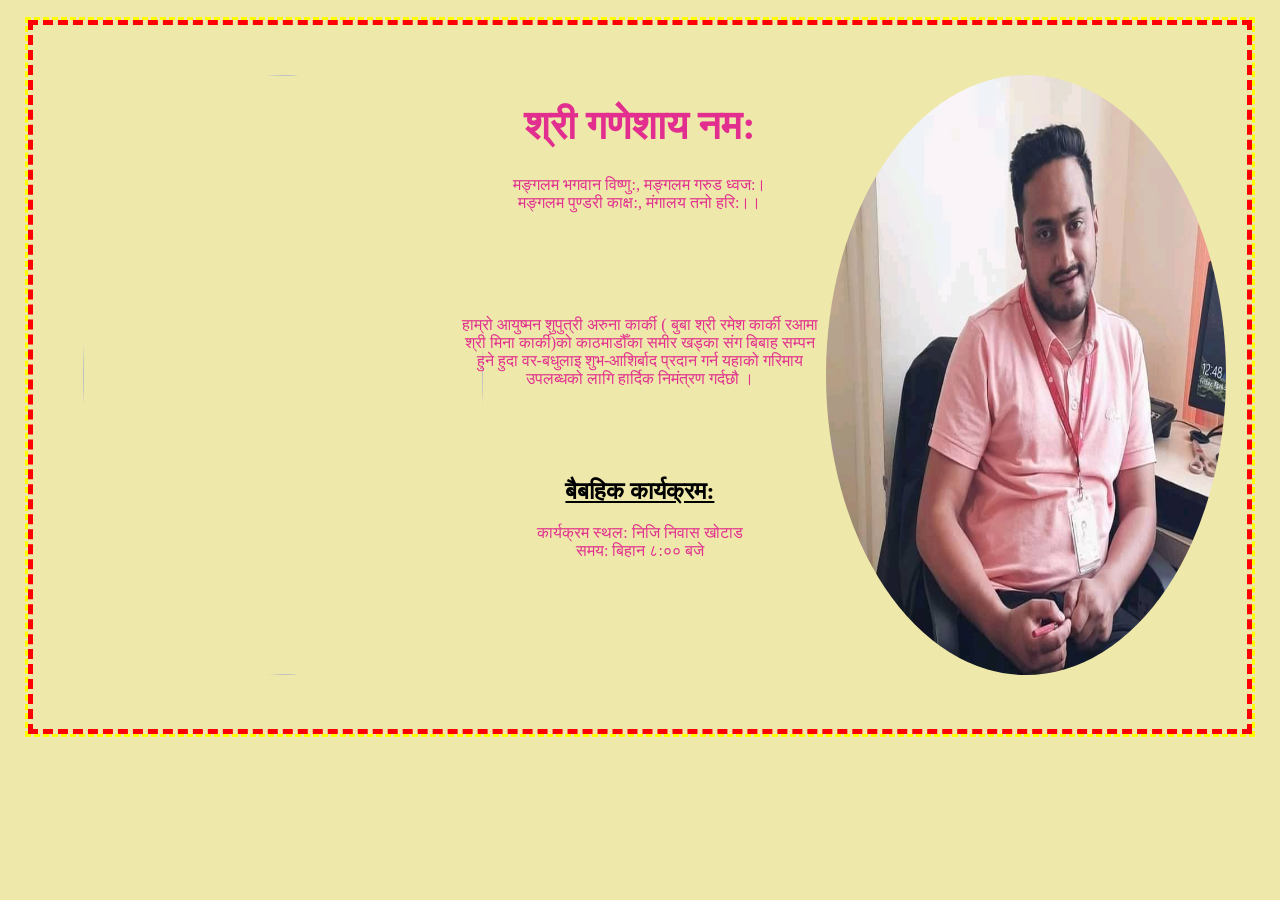
==== index2.html @ 191b9ff7 "Update index2.html" ====
<!DOCTYPE html>
<html>
<head>
	<meta charset="utf-8">
	<meta name="viewport" content="width=device-width, initial-scale=1">
	<title>Wedding Invitation Card</title>
	<link rel="stylesheet" type="text/css" href="css/style2.css">
</head>
<body>
	<div class="chant">
<aside class="content">
<img src="images/aruna2.jpg"style="height:600px">
</aside>
<div class="content">
<h1>श्री गणेशाय नम:</h1>
<p>मङ्गलम भगवान विष्णु:,
मङ्गलम गरुड ध्वज:।<br>
मङ्गलम पुण्डरी  काक्ष:,
मंगालय तनो हरि:।।
</p>
<br>
<br>
<br>
<br>
<p>हाम्रो आयुष्मन शुपुत्री अरुना कार्की ( बुबा श्री रमेश कार्की रआमा श्री  मिना कार्की)को काठमाडौँका समीर खड्का संग बिबाह सम्पन हुने हुदा वर-बधुलाइ शुभ-आशिर्बाद प्रदान गर्न यहाको गरिमाय उपलब्धको लागि हार्दिक निमंत्रण गर्दछौ ।</p>
<br>
<br>
<br>
<h2><u>बैबहिक कार्यक्रम:</u></h2>
<p>कार्यक्रम स्थल: निजि निवास खोटाड <br>
समय: बिहान ८:०० बजे 
</p>
</div>
<aside class="content">
<img src="images/sameer.jpg"style="height:600px">
</aside>
<div class="clear"> </div>
</div>
</div>
</body>
</html>
---- css/style2.css ----
img{
	border-radius: 50%;
	width: 400px;
	box-shadow:red;
}
.content{
	float: left;
	width: 33.33%;
	display: block;
}
body{
	font-family: 'Crimson Pro',serif;
	background-color: palegoldenrod;
	text-align: center;
}
h1, p{
	font-family: 'Lobster',cursive;
	color: #e22f8f;
}
h1{
	font-size: 40px;
}
.clear{
	clear:  both;
}
.chant{
  border: 5px dashed red;
  outline: 3.5px dashed yellow;
  padding: 50px;
  margin: 20px;
}
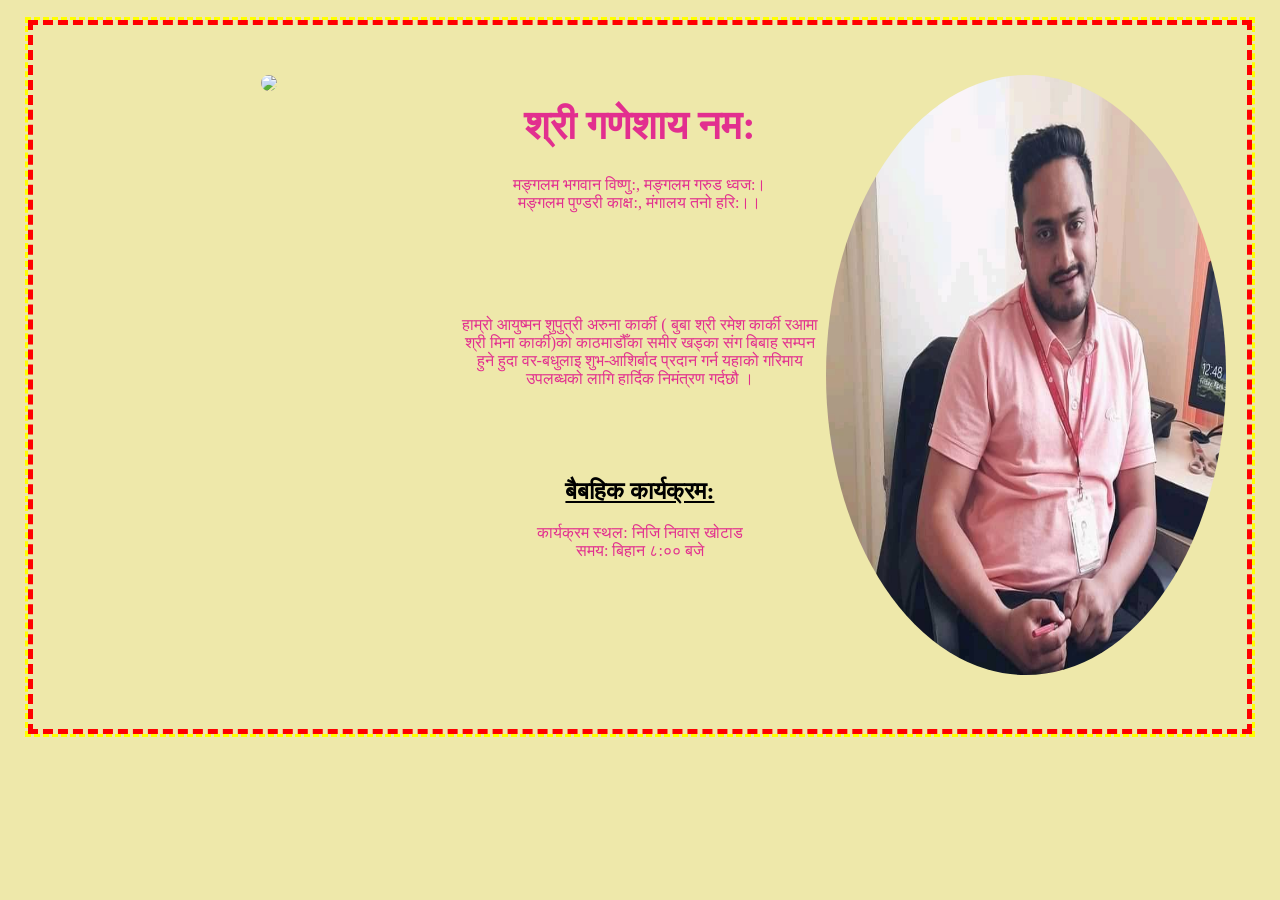
==== commit 06a16123: "Update index2.html" ====
--- a/index2.html
+++ b/index2.html
@@ -9,7 +9,7 @@
 <body>
 	<div class="chant">
 <aside class="content">
-<img src="images/aruna2.jpg"style="height:600px">
+<img src="images/aruna2.jpg">
 </aside>
 <div class="content">
 <h1>श्री गणेशाय नम:</h1>
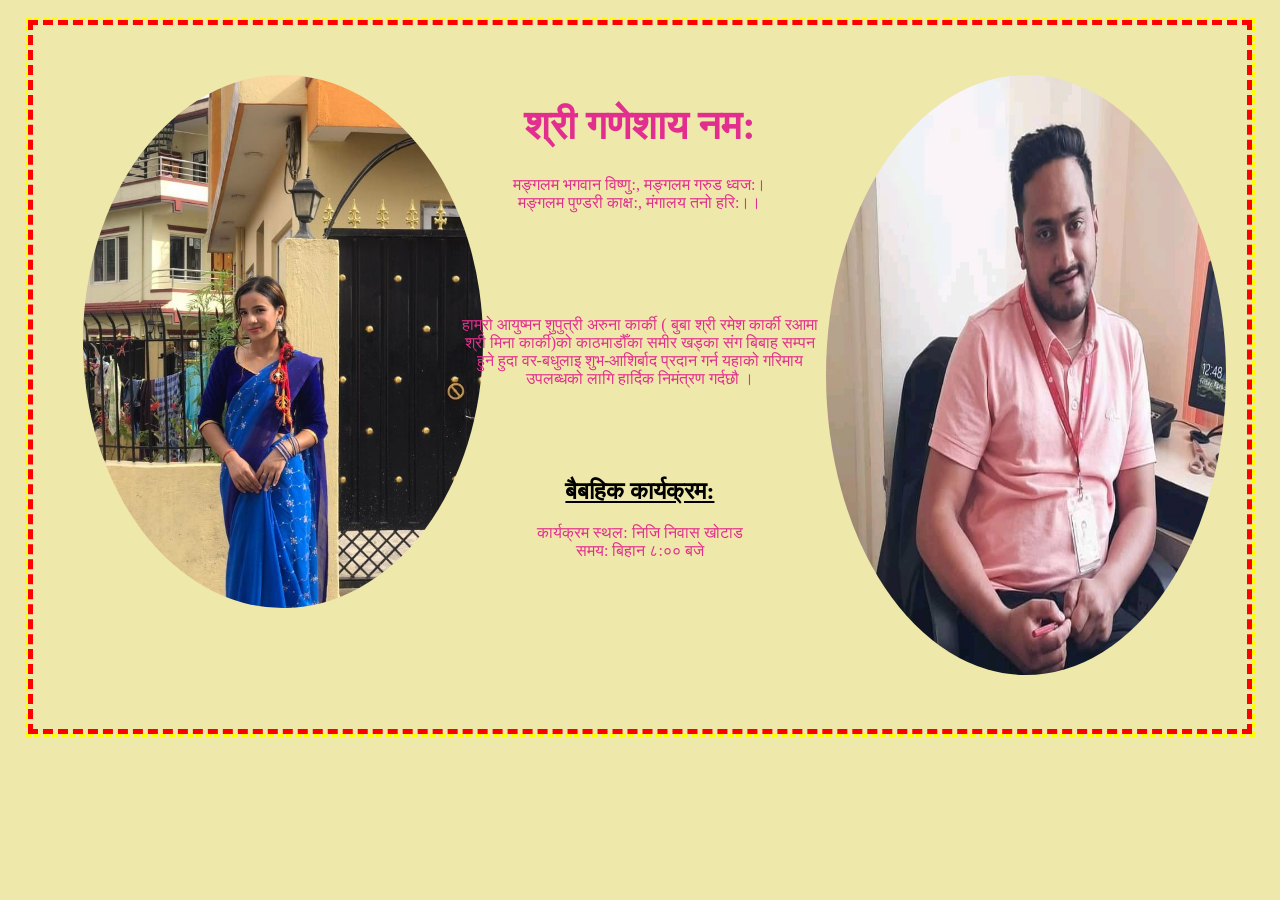
==== commit cfe2bb89: "Update index2.html" ====
--- a/index2.html
+++ b/index2.html
@@ -9,7 +9,7 @@
 <body>
 	<div class="chant">
 <aside class="content">
-<img src="images/aruna2.jpg">
+<img src="images/arun.jpg">
 </aside>
 <div class="content">
 <h1>श्री गणेशाय नम:</h1>
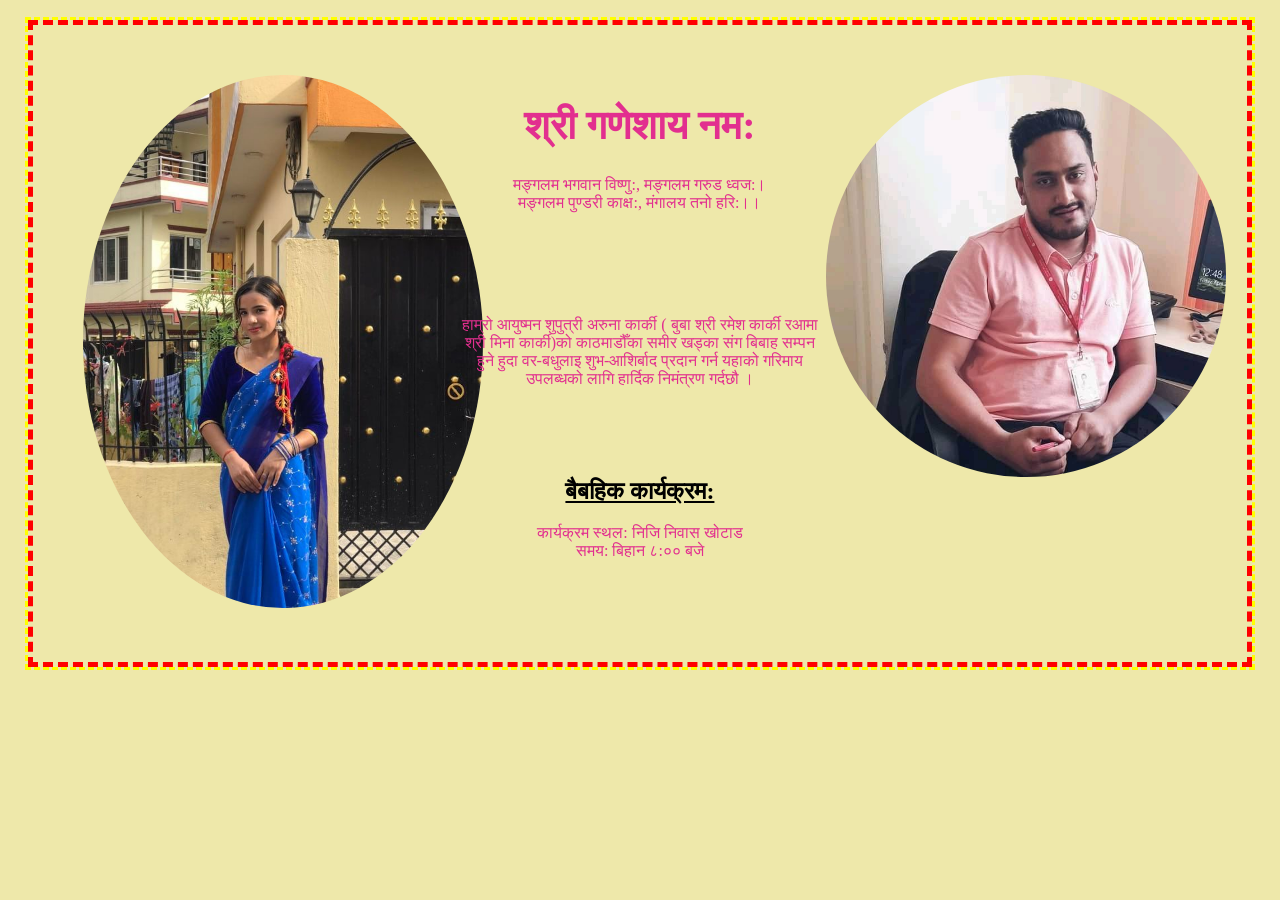
==== commit 109432fc: "Update" ====
--- a/index2.html
+++ b/index2.html
@@ -32,7 +32,7 @@
 </p>
 </div>
 <aside class="content">
-<img src="images/sameer.jpg"style="height:600px">
+<img src="images/sameer.jpg">
 </aside>
 <div class="clear"> </div>
 </div>
--- a/css/style2.css
+++ b/css/style2.css
@@ -30,3 +30,24 @@
   padding: 50px;
   margin: 20px;
 }
+@media only screen and (max-width: 1060px) {
+
+
+  .chant{
+  border: 5px dashed red;
+  outline: 3.5px dashed yellow;
+  padding: 10px;
+  margin: 5px;
+    margin: 0 auto;
+  }
+  .content{
+  	float: left;
+  	width: 33.3%;
+  	display: block;
+  }
+  img{
+	border-radius: 50%;
+	width: 150px;
+	box-shadow:red;
+}
+ }
